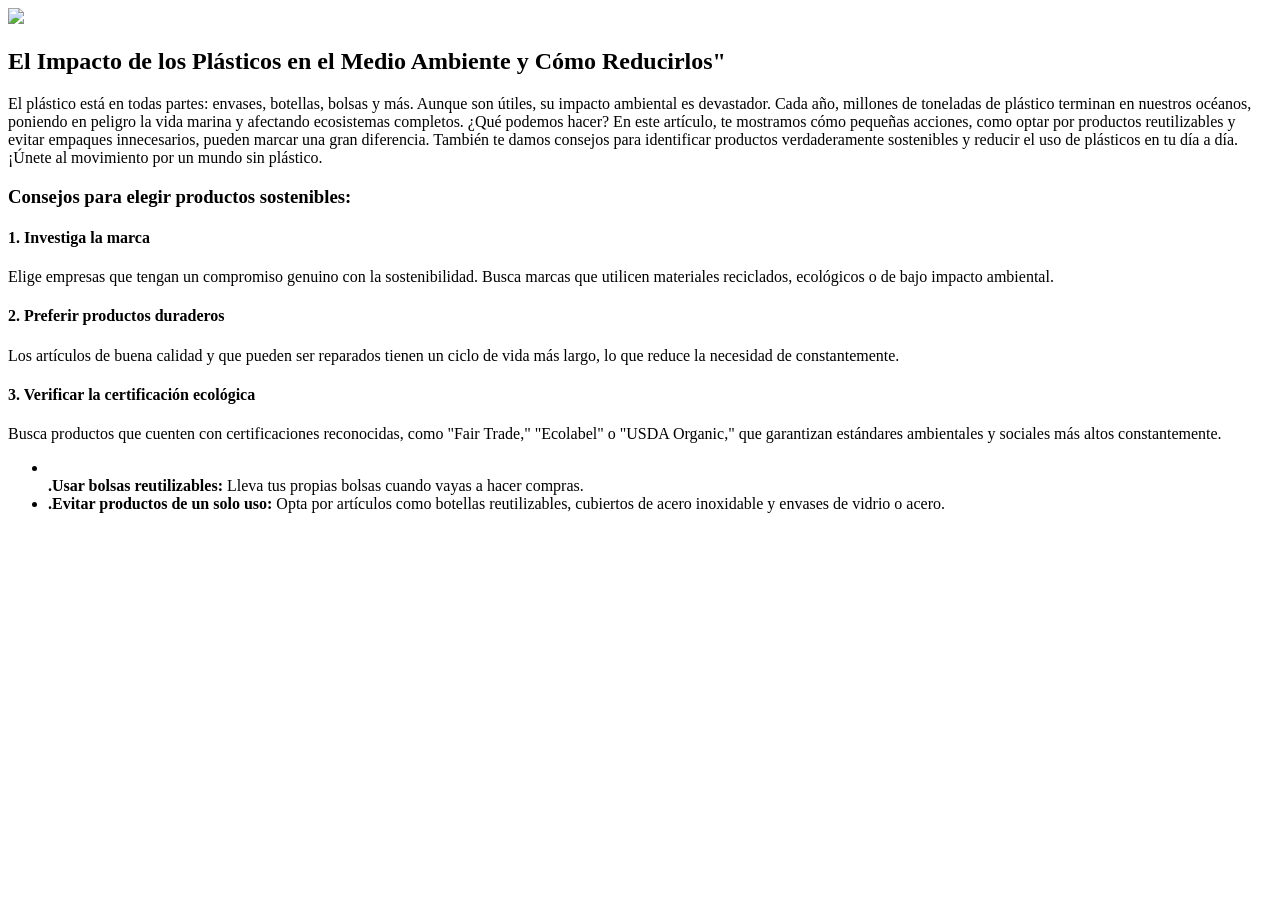
==== articulosBloc.html @ 0ce55b06 "Merge pull request #10 from paolaAndrea3/features se agrega el carrucel y articulo de  blog" ====
<!DOCTYPE html>
<html lang="en">

<head>
    <meta charset="UTF-8">
    <meta name="viewport" content="width=device-width, initial-scale=1.0">
    <script src="https://cdn.tailwindcss.com"></script>
    <title>Blog Post</title>
</head>

<body class="bg-gray-100">

    <section>
        <div class="max-w-4xl mx-auto p-6">
            <!-- Blog Card -->
            <div class="bg-white rounded-lg shadow-md overflow-hidden">
                <!-- Image -->
                <img
                    src="https://img.freepik.com/free-photo/group-activists-friends-collecting-plastic-waste-beach-environmental-conservation_1153-4187.jpg?uid=R141838806&ga=GA1.1.1398594609.1730214750&semt=ais_hybrid" class="w-full h-full object-cover">

                <!-- Content -->
                <div class="p-6">
                    <!-- Title -->
                    <h2 class="text-2xl font-bold text-black hover:text-blue-600 transition-colors">
                        El Impacto de los Plásticos en el Medio Ambiente y Cómo Reducirlos"
                    </h2>

                    <!-- Text -->
                    <p class="text-gray-600 mt-4">
                        El plástico está en todas partes: envases, botellas, bolsas y más. Aunque son útiles, su impacto
                        ambiental es devastador. Cada año, millones de toneladas de plástico terminan en nuestros
                        océanos, poniendo en peligro la vida marina y afectando ecosistemas completos. ¿Qué podemos
                        hacer? En este artículo, te mostramos cómo pequeñas acciones, como optar por productos
                        reutilizables y evitar empaques innecesarios, pueden marcar una gran diferencia. También te
                        damos consejos para identificar productos verdaderamente sostenibles y reducir el uso de
                        plásticos en tu día a día. ¡Únete al movimiento por un mundo sin plástico. <br>

                    <h3 class="text-2xl font-semibold text-black mt-4">Consejos para elegir productos sostenibles: <br>
                    </h3>


                    <h4 class="text-lg font-semibold text-black mt-4">1. Investiga la marca</h4> Elige empresas que
                    tengan un compromiso genuino con la sostenibilidad.
                    Busca marcas que utilicen materiales reciclados, ecológicos o de bajo impacto ambiental.

                    <h4 class="text-lg font-semibold text-black mt-4">2. Preferir productos duraderos </h4> Los
                    artículos de buena calidad y que pueden ser
                    reparados tienen un ciclo de vida más largo, lo que reduce la necesidad de
                    constantemente.
                    <h4 class="text-lg font-semibold text-black mt-4">3. Verificar la certificación ecológica </h4>
                    Busca productos que cuenten con certificaciones reconocidas, como "Fair Trade," "Ecolabel" o "USDA
                    Organic," que garantizan estándares ambientales y sociales más altos constantemente.

                    <ul>
                        <li><b> <br>.Usar bolsas reutilizables:</b> Lleva tus propias bolsas cuando vayas a hacer
                            compras.</li>
                        <li><b>.Evitar productos de un solo uso:</b> Opta por artículos como botellas reutilizables,
                            cubiertos de acero inoxidable y envases de vidrio o acero.</li>

                    </ul>
                    </p>


                </div>
            </div>
        </div>
    </section>
</body>

</html>


<!--articulos del blocg
-imagen
-Titulo
-Texto
-titulo
mira elbloc de referencia esa extructura en una sección
-->
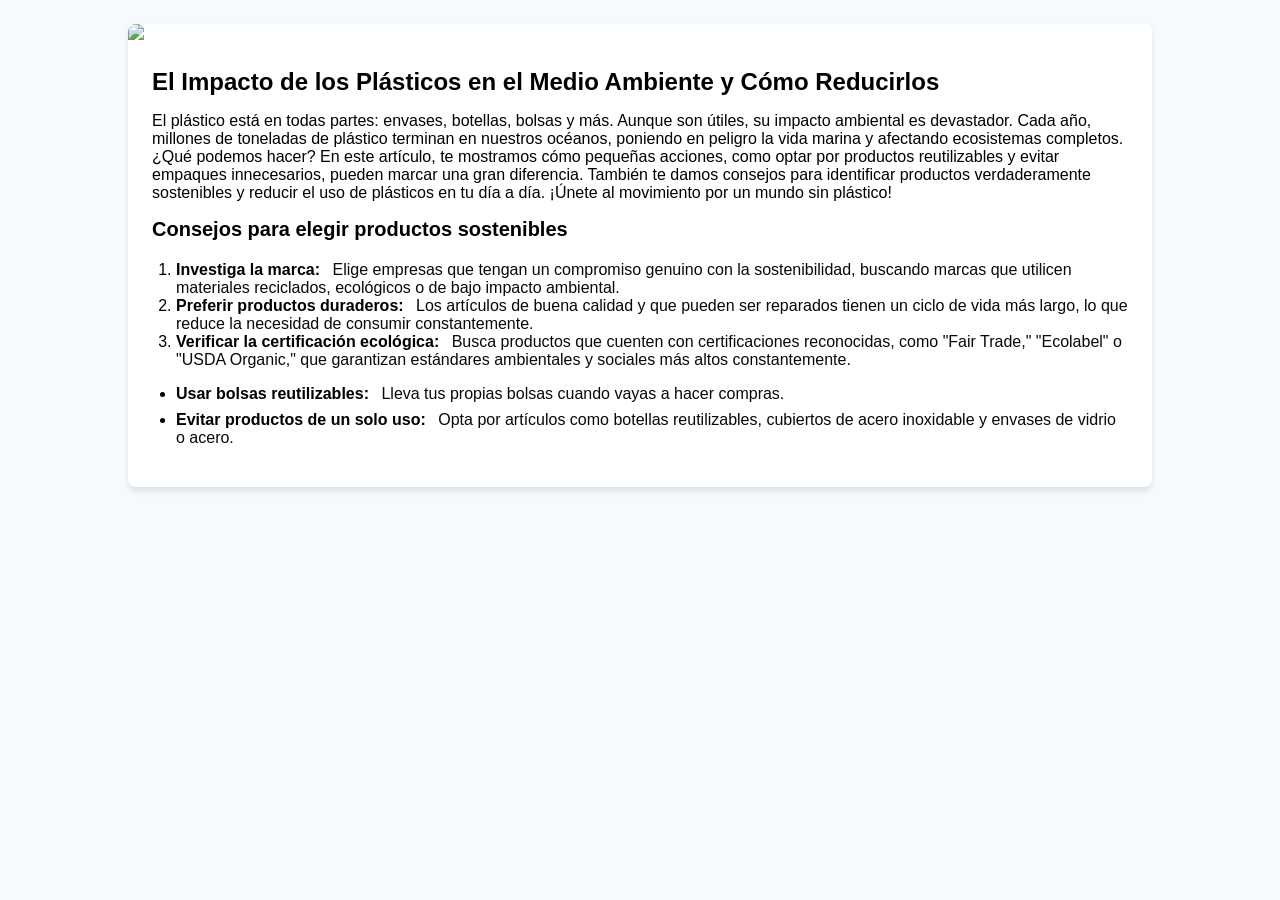
==== commit 2023cd2e: "Merge pull request #11 from paolaAndrea3/features se agreaga un articulo del blog con  sus estilos" ====
--- a/articulosBloc.html
+++ b/articulosBloc.html
@@ -4,63 +4,64 @@
 <head>
     <meta charset="UTF-8">
     <meta name="viewport" content="width=device-width, initial-scale=1.0">
-    <script src="https://cdn.tailwindcss.com"></script>
+    <link rel="stylesheet" href="./articuloBlog.css">
     <title>Blog Post</title>
 </head>
 
-<body class="bg-gray-100">
+<body class="bg-light">
 
     <section>
-        <div class="max-w-4xl mx-auto p-6">
+        <div class="container">
             <!-- Blog Card -->
-            <div class="bg-white rounded-lg shadow-md overflow-hidden">
+            <div class="blog-card">
                 <!-- Image -->
-                <img
-                    src="https://img.freepik.com/free-photo/group-activists-friends-collecting-plastic-waste-beach-environmental-conservation_1153-4187.jpg?uid=R141838806&ga=GA1.1.1398594609.1730214750&semt=ais_hybrid" class="w-full h-full object-cover">
+                <img src="https://img.freepik.com/free-photo/group-activists-friends-collecting-plastic-waste-beach-environmental-conservation_1153-4187.jpg?uid=R141838806&ga=GA1.1.1398594609.1730214750&semt=ais_hybrid"
+                    class="blog-image">
 
                 <!-- Content -->
-                <div class="p-6">
+                <div class="content">
                     <!-- Title -->
-                    <h2 class="text-2xl font-bold text-black hover:text-blue-600 transition-colors">
-                        El Impacto de los Plásticos en el Medio Ambiente y Cómo Reducirlos"
-                    </h2>
+                    <h2 class="title">El Impacto de los Plásticos en el Medio Ambiente y Cómo Reducirlos</h2>
 
                     <!-- Text -->
-                    <p class="text-gray-600 mt-4">
+                    <p class="text">
                         El plástico está en todas partes: envases, botellas, bolsas y más. Aunque son útiles, su impacto
                         ambiental es devastador. Cada año, millones de toneladas de plástico terminan en nuestros
                         océanos, poniendo en peligro la vida marina y afectando ecosistemas completos. ¿Qué podemos
                         hacer? En este artículo, te mostramos cómo pequeñas acciones, como optar por productos
                         reutilizables y evitar empaques innecesarios, pueden marcar una gran diferencia. También te
                         damos consejos para identificar productos verdaderamente sostenibles y reducir el uso de
-                        plásticos en tu día a día. ¡Únete al movimiento por un mundo sin plástico. <br>
-
-                    <h3 class="text-2xl font-semibold text-black mt-4">Consejos para elegir productos sostenibles: <br>
-                    </h3>
-
-
-                    <h4 class="text-lg font-semibold text-black mt-4">1. Investiga la marca</h4> Elige empresas que
-                    tengan un compromiso genuino con la sostenibilidad.
-                    Busca marcas que utilicen materiales reciclados, ecológicos o de bajo impacto ambiental.
-
-                    <h4 class="text-lg font-semibold text-black mt-4">2. Preferir productos duraderos </h4> Los
-                    artículos de buena calidad y que pueden ser
-                    reparados tienen un ciclo de vida más largo, lo que reduce la necesidad de
-                    constantemente.
-                    <h4 class="text-lg font-semibold text-black mt-4">3. Verificar la certificación ecológica </h4>
-                    Busca productos que cuenten con certificaciones reconocidas, como "Fair Trade," "Ecolabel" o "USDA
-                    Organic," que garantizan estándares ambientales y sociales más altos constantemente.
-
-                    <ul>
-                        <li><b> <br>.Usar bolsas reutilizables:</b> Lleva tus propias bolsas cuando vayas a hacer
-                            compras.</li>
-                        <li><b>.Evitar productos de un solo uso:</b> Opta por artículos como botellas reutilizables,
-                            cubiertos de acero inoxidable y envases de vidrio o acero.</li>
-
-                    </ul>
+                        plásticos en tu día a día. ¡Únete al movimiento por un mundo sin plástico!
                     </p>
 
+                    <h3 class="subtitle">Consejos para elegir productos sostenibles</h3>
 
+                    <ol class="tips-list">
+                        <li>
+                            <span class="point">Investiga la marca:</span>
+                            <span class="text-inline">Elige empresas que tengan un compromiso genuino con la sostenibilidad, buscando marcas que utilicen materiales reciclados, ecológicos o de bajo impacto ambiental.</span>
+                        </li>
+                        <li>
+                            <span class="point">Preferir productos duraderos:</span>
+                            <span class="text-inline">Los artículos de buena calidad y que pueden ser reparados tienen un ciclo de vida más largo, lo que reduce la necesidad de consumir constantemente.</span>
+                        </li>
+                        <li>
+                            <span class="point">Verificar la certificación ecológica:</span>
+                            <span class="text-inline">Busca productos que cuenten con certificaciones reconocidas, como "Fair Trade," "Ecolabel" o "USDA Organic," que garantizan estándares ambientales y sociales más altos constantemente.</span>
+                        </li>
+                    </ol>
+                    
+                    <ul class="tips">
+
+                        <li>
+                            <span class="point">Usar bolsas reutilizables:</span>
+                            <span class="text-inline">Lleva tus propias bolsas cuando vayas a hacer compras.</span>
+                        </li>
+                        <li>
+                            <span class="point">Evitar productos de un solo uso:</span>
+                            <span class="text-inline"> Opta por artículos como botellas reutilizables, cubiertos de acero inoxidable y envases de vidrio o acero.</span>
+                        </li>
+                    </ul>
                 </div>
             </div>
         </div>
@@ -68,12 +69,3 @@
 </body>
 
 </html>
-
-
-<!--articulos del blocg
--imagen
--Titulo
--Texto
--titulo
-mira elbloc de referencia esa extructura en una sección
--->
--- a/articuloBlog.css
+++ b/articuloBlog.css
@@ -0,0 +1,100 @@
+/* Estilo general */
+body {
+    background-color: #f7fafc; /* Color similar a bg-gray-100 */
+    font-family: Arial, sans-serif;
+    margin: 0;
+    padding: 0;
+}
+
+/* Contenedor principal */
+.container {
+    max-width: 1024px;
+    margin: 0 auto;
+    padding: 1.5rem;
+}
+
+/* Tarjeta del blog */
+.blog-card {
+    background-color: #ffffff;
+    border-radius: 0.5rem;
+    box-shadow: 0 4px 6px rgba(0, 0, 0, 0.1);
+    overflow: hidden;
+}
+
+/* Imagen */
+.blog-image {
+    width: 100%;
+    height: auto;
+    object-fit: cover;
+}
+
+/* Contenido */
+.content {
+    padding: 1.5rem;
+}
+
+/* Título principal */
+.title {
+    font-size: 1.5rem;
+    font-weight: bold;
+    color: #000000;
+    margin: 0;
+    transition: color 0.3s;
+}
+
+.title:hover {
+    color: #2563eb; /* Color azul para hover */
+}
+
+/* Subtítulos */
+.subtitle {
+    font-size: 1.25rem;
+    font-weight: 600;
+    color: #000000;
+    margin-top: 1rem;
+}
+
+/* Puntos destacados */
+.point {
+    font-size: 1rem;
+    font-weight: bold;
+    color: #000000;
+    margin-top: 1rem;
+}
+
+
+
+/* Lista de consejos */
+.tips {
+    margin-top: 1rem;
+    padding-left: 1.5rem;
+}
+
+.tips li {
+    margin-top: 0.5rem;
+}
+
+
+/*----------------------------------*/
+/* Estilo general para la lista */
+.tips-list {
+    list-style-type: decimal; /* Enumerada automáticamente */
+    margin: 1rem 0;
+    padding-left: 1.5rem;
+}
+
+/* Subtítulos en línea */
+.point {
+    font-size: 1rem;
+    font-weight: bold;
+    color: #000000;
+    display: inline; /* Mantener en la misma línea */
+}
+
+/* Texto en línea */
+.text-inline {
+    font-size: 1rem;
+    color: #080808;
+    margin-left: 0.5rem; /* Espacio entre el subtítulo y el texto */
+    display: inline;
+}
